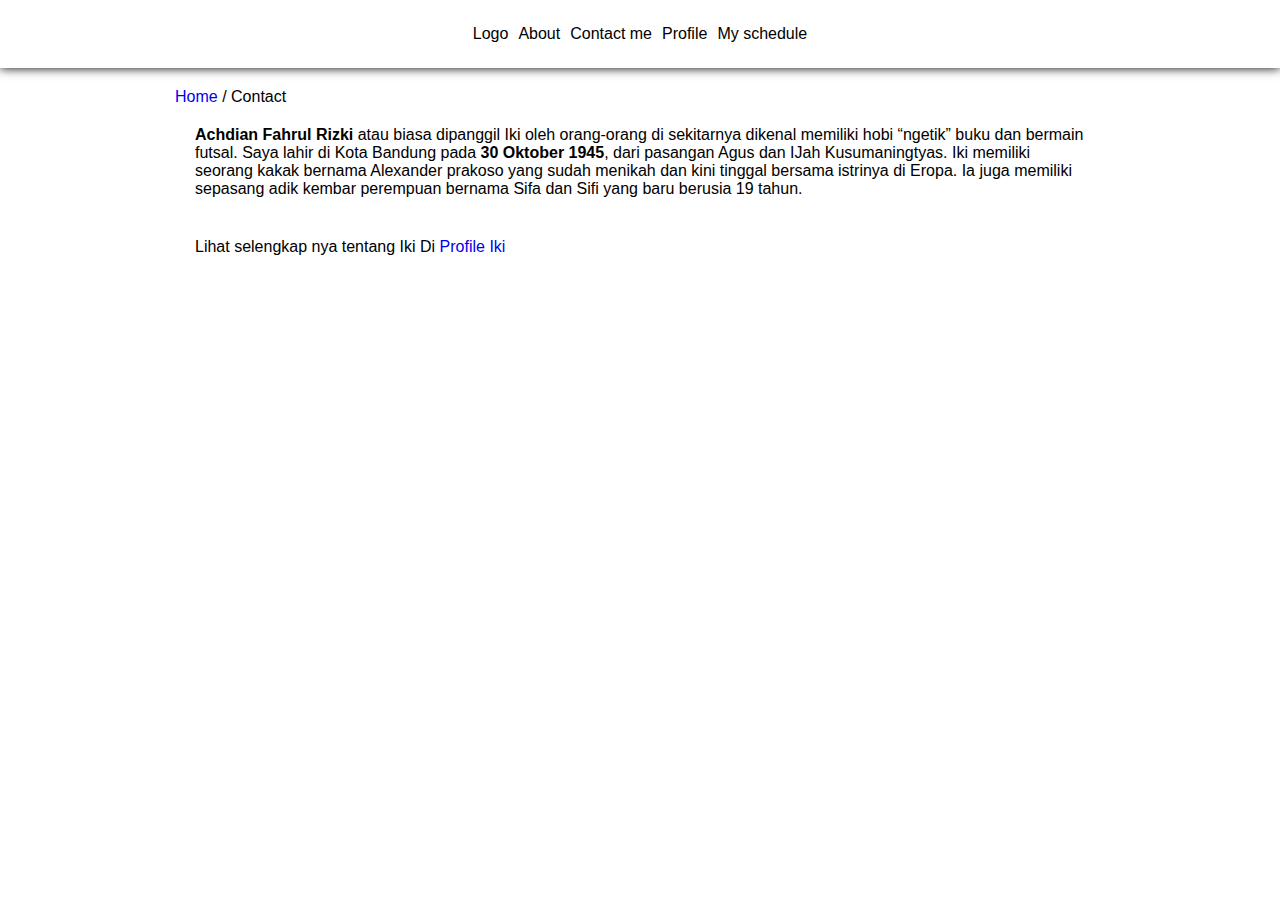
==== about.html @ 22365e1b "first commit" ====
<!DOCTYPE html>
<html lang="en">

<head>
    <meta charset="UTF-8">
    <meta name="viewport" content="width=device-width, initial-scale=1.0">
    <title>About</title>
    <link rel="stylesheet" href="style.css">
    <style>
        /* internal style */
        p {
            padding: 20px;
        }

        li {
            list-style: none;
        }

        a {
            text-decoration: none;
        }
    </style>
</head>

<body>
    <!-- start navbar -->
    <nav class="navbar">
        <div class="navbar-collaps">
            <div class="navbar-brand">
                Logo
            </div>
            <div class="menu">
                <ul>
                    <li class="menu-item"><a href="about.html">About</a></li>
                    <li class="menu-item"><a href="contact.html">Contact me</a></li>
                    <li class="menu-item"><a href="profile.html">Profile</a></li>
                    <li class="menu-item"><a href="schedule.html">My schedule</a></li>
                </ul>
            </div>
        </div>
    </nav>
    <!-- end navbar -->

    <main class="container">


        <div class="breadcumb">
            <a href="home.html">Home</a> / Contact
        </div>

        <p>
            <strong>Achdian Fahrul Rizki</strong> atau biasa dipanggil Iki oleh orang-orang di sekitarnya dikenal
            memiliki
            hobi <q>ngetik</q>
            buku dan bermain futsal. Saya lahir di Kota Bandung pada <strong>30 Oktober 1945</strong>, dari pasangan
            Agus
            dan IJah
            Kusumaningtyas. Iki memiliki seorang kakak bernama Alexander prakoso yang sudah menikah dan kini tinggal
            bersama
            istrinya di Eropa. Ia juga memiliki sepasang adik kembar perempuan bernama Sifa dan Sifi yang baru berusia
            19
            tahun.
        </p>

        <p>Lihat selengkap nya tentang Iki Di <a href="profile.html"> Profile Iki</a> </p>
    </main>
</body>

</html>
---- style.css ----
* {
    margin: 0;
    padding: 0;
    box-sizing: border-box;
}

body {
    font-family: -apple-system, BlinkMacSystemFont, "San Francisco", "Helvetica Neue", Helvetica, Arial, sans-serif;
}

/* Container Style */
.container {
    width: 100%;
    padding-right: 13px;
    padding-left: 15px;
    margin-right: auto;
    margin-left: auto;
}

@media (min-width: 576px) {
    .container {
        max-width: 540px;
    }
}

@media (min-width: 768px) {
    .container {
        max-width: 720px;
    }
}

@media (min-width: 992px) {
    .container {
        max-width: 960px;
    }
}

@media (min-width: 1920px) {
    .container {
        max-width: 1400px;
    }
}

.navbar {
    background-color: white;
    padding: 25px;
    position: relative;
    box-shadow: 0 0 10px;
    margin-bottom: 20px;
}

.navbar-collaps {
    display: flex;
    justify-content: center;
    position: relative;

}

.menu ul {
    display: flex;
}

.menu-item {
    padding-left: 10px;
    list-style: none;

}

.menu-item a {
    color: black;
    transition: font-size 0.5s;
}

.menu-item a:hover {
    color: blueviolet;
    font-size: 15px;
}

.contact {
    padding: 50px;
    display: flex;
    justify-content: space-around;
    animation-name: spear;
    animation-duration: 4s;
}

.contact img {
    object-fit: cover;
    width: 200px;
    height: 200px;
    aspect-ratio: 3/2;
}

.hero {
    text-align: center;
    padding: 50px;
    margin-top: 110px;
    animation-name: spear;
    animation-duration: 4s;
}

@keyframes spear {
    from {
        opacity: 0;
    }

    to {
        opacity: 100%;
    }
}

.card{
    background-color: white;
    padding: 25px;
    box-shadow: 0px 0px 10px 0px grey;
    margin-bottom: 20px;
    border-radius: 5px;
    border-left: 5px solid violet;
    align-items: center;
}

.card-img{
    border-radius: 100%;
    width: 100px;
    height: auto;
}

.card-text{
    
}
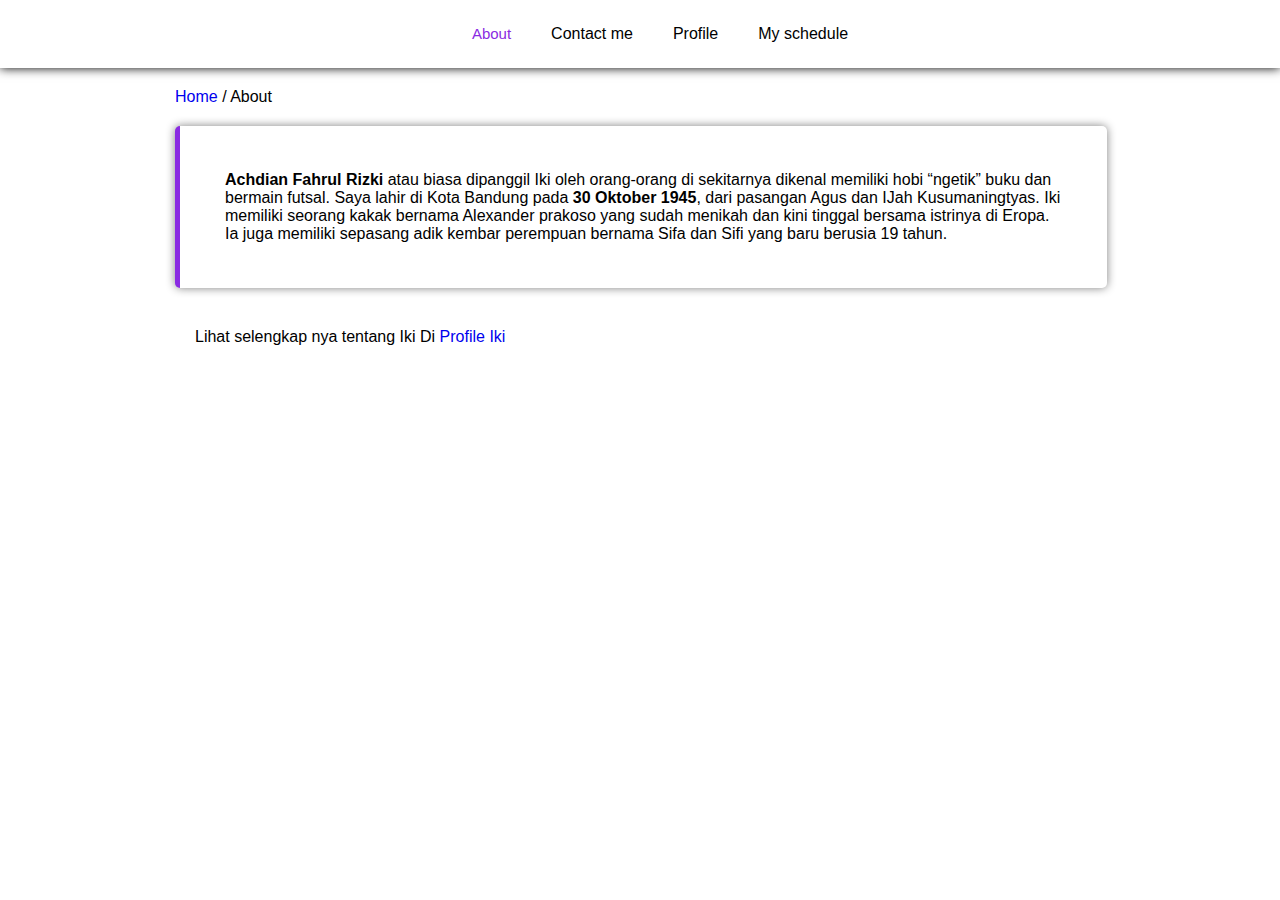
==== commit d16a7aa9: "Web Personal With Css" ====
--- a/about.html
+++ b/about.html
@@ -26,12 +26,9 @@
     <!-- start navbar -->
     <nav class="navbar">
         <div class="navbar-collaps">
-            <div class="navbar-brand">
-                Logo
-            </div>
             <div class="menu">
                 <ul>
-                    <li class="menu-item"><a href="about.html">About</a></li>
+                    <li class="menu-item"><a href="about.html" id="active">About</a></li>
                     <li class="menu-item"><a href="contact.html">Contact me</a></li>
                     <li class="menu-item"><a href="profile.html">Profile</a></li>
                     <li class="menu-item"><a href="schedule.html">My schedule</a></li>
@@ -42,25 +39,28 @@
     <!-- end navbar -->
 
     <main class="container">
-
-
         <div class="breadcumb">
-            <a href="home.html">Home</a> / Contact
+            <a href="home.html">Home</a> / About
         </div>
 
-        <p>
-            <strong>Achdian Fahrul Rizki</strong> atau biasa dipanggil Iki oleh orang-orang di sekitarnya dikenal
-            memiliki
-            hobi <q>ngetik</q>
-            buku dan bermain futsal. Saya lahir di Kota Bandung pada <strong>30 Oktober 1945</strong>, dari pasangan
-            Agus
-            dan IJah
-            Kusumaningtyas. Iki memiliki seorang kakak bernama Alexander prakoso yang sudah menikah dan kini tinggal
-            bersama
-            istrinya di Eropa. Ia juga memiliki sepasang adik kembar perempuan bernama Sifa dan Sifi yang baru berusia
-            19
-            tahun.
-        </p>
+        <div class="card">
+            <div class="card-body">
+                <p>
+                    <strong>Achdian Fahrul Rizki</strong> atau biasa dipanggil Iki oleh orang-orang di sekitarnya dikenal
+                    memiliki
+                    hobi <q>ngetik</q>
+                    buku dan bermain futsal. Saya lahir di Kota Bandung pada <strong>30 Oktober 1945</strong>, dari pasangan
+                    Agus
+                    dan IJah
+                    Kusumaningtyas. Iki memiliki seorang kakak bernama Alexander prakoso yang sudah menikah dan kini tinggal
+                    bersama
+                    istrinya di Eropa. Ia juga memiliki sepasang adik kembar perempuan bernama Sifa dan Sifi yang baru berusia
+                    19
+                    tahun.
+                </p>
+
+            </div>
+        </div>
 
         <p>Lihat selengkap nya tentang Iki Di <a href="profile.html"> Profile Iki</a> </p>
     </main>
--- a/style.css
+++ b/style.css
@@ -15,6 +15,11 @@
     padding-left: 15px;
     margin-right: auto;
     margin-left: auto;
+}
+
+table {
+    caption-side: bottom;
+    border-collapse: collapse
 }
 
 @media (min-width: 576px) {
@@ -60,8 +65,13 @@
     display: flex;
 }
 
+#active{
+    color: blueviolet;
+    font-size: 15px;
+}
+
 .menu-item {
-    padding-left: 10px;
+    padding-left: 40px;
     list-style: none;
 
 }
@@ -115,8 +125,14 @@
     box-shadow: 0px 0px 10px 0px grey;
     margin-bottom: 20px;
     border-radius: 5px;
-    border-left: 5px solid violet;
+    border-left: 5px solid blueviolet;
     align-items: center;
+}
+
+.card-body {
+    display: flex;
+    align-items: center;
+    justify-content: center;
 }
 
 .card-img{
@@ -125,6 +141,33 @@
     height: auto;
 }
 
-.card-text{
-    
-}+.form-control{
+    border-radius: 10px;
+    padding: 10px;
+    border: 1px solid #000;
+    font-size: 12px;
+    margin-bottom: 10px;
+}
+
+.btn{
+    padding: 5px;
+    border: none;
+    font-size: 15px;
+    color: white;
+    border-radius: 5px;
+}
+
+.btn-violet{
+    background-color: blueviolet;
+}
+
+.btn-violet:hover{
+    color: #b6b4b4;
+    background-color: rgb(118, 36, 196);
+    cursor: pointer;
+}
+
+.breadcumb{
+    margin-bottom: 20px;
+    font-style: bold;
+}
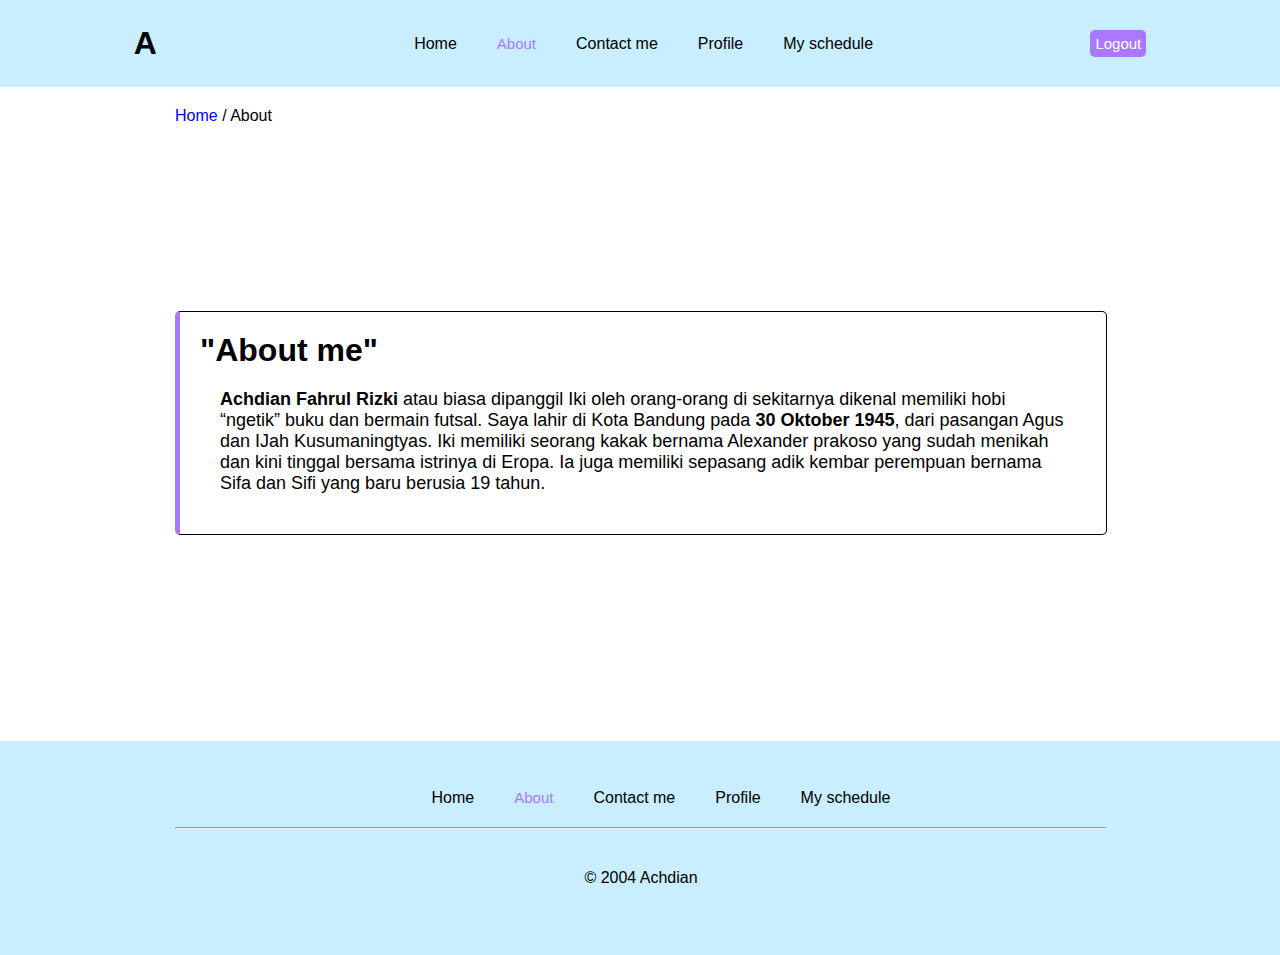
==== commit 650f94f0: "layout" ====
--- a/about.html
+++ b/about.html
@@ -26,13 +26,22 @@
     <!-- start navbar -->
     <nav class="navbar">
         <div class="navbar-collaps">
+            <div class="navbar-brand">
+                <h1><a href="home.html">A</a></h1>
+            </div>
+
             <div class="menu">
                 <ul>
+                    <li class="menu-item"><a href="home.html">Home</a></li>
                     <li class="menu-item"><a href="about.html" id="active">About</a></li>
                     <li class="menu-item"><a href="contact.html">Contact me</a></li>
                     <li class="menu-item"><a href="profile.html">Profile</a></li>
                     <li class="menu-item"><a href="schedule.html">My schedule</a></li>
                 </ul>
+            </div>
+
+            <div class="logout">
+                <a href="index.html" class="btn btn-violet">Logout</a>
             </div>
         </div>
     </nav>
@@ -43,27 +52,45 @@
             <a href="home.html">Home</a> / About
         </div>
 
-        <div class="card">
-            <div class="card-body">
-                <p>
-                    <strong>Achdian Fahrul Rizki</strong> atau biasa dipanggil Iki oleh orang-orang di sekitarnya dikenal
-                    memiliki
-                    hobi <q>ngetik</q>
-                    buku dan bermain futsal. Saya lahir di Kota Bandung pada <strong>30 Oktober 1945</strong>, dari pasangan
-                    Agus
-                    dan IJah
-                    Kusumaningtyas. Iki memiliki seorang kakak bernama Alexander prakoso yang sudah menikah dan kini tinggal
-                    bersama
-                    istrinya di Eropa. Ia juga memiliki sepasang adik kembar perempuan bernama Sifa dan Sifi yang baru berusia
-                    19
-                    tahun.
-                </p>
+        <div class="content-center">
+            <div class="card">
+                <div class="card-body">
+                    <h1>"About me"</h1>
+                    <p style="font-size: large;">
+                        <strong>Achdian Fahrul Rizki</strong> atau biasa dipanggil Iki oleh orang-orang di sekitarnya
+                        dikenal
+                        memiliki
+                        hobi <q>ngetik</q>
+                        buku dan bermain futsal. Saya lahir di Kota Bandung pada <strong>30 Oktober 1945</strong>, dari
+                        pasangan
+                        Agus
+                        dan IJah
+                        Kusumaningtyas. Iki memiliki seorang kakak bernama Alexander prakoso yang sudah menikah dan kini
+                        tinggal
+                        bersama
+                        istrinya di Eropa. Ia juga memiliki sepasang adik kembar perempuan bernama Sifa dan Sifi yang
+                        baru berusia
+                        19
+                        tahun.
+                    </p>
 
+                </div>
             </div>
         </div>
-
-        <p>Lihat selengkap nya tentang Iki Di <a href="profile.html"> Profile Iki</a> </p>
     </main>
+    <div class="footer">
+        <div class="container">
+            <ul>
+                <li class="menu-item"><a href="home.html">Home</a></li>
+                <li class="menu-item"><a href="about.html" id="active">About</a></li>
+                <li class="menu-item"><a href="contact.html">Contact me</a></li>
+                <li class="menu-item"><a href="profile.html">Profile</a></li>
+                <li class="menu-item"><a href="schedule.html">My schedule</a></li>
+            </ul>
+            <hr>
+            <p class="footer-text">© 2004 Achdian</p>
+        </div>
+    </div>
 </body>
 
 </html>--- a/style.css
+++ b/style.css
@@ -17,11 +17,6 @@
     margin-left: auto;
 }
 
-table {
-    caption-side: bottom;
-    border-collapse: collapse
-}
-
 @media (min-width: 576px) {
     .container {
         max-width: 540px;
@@ -30,7 +25,7 @@
 
 @media (min-width: 768px) {
     .container {
-        max-width: 720px;
+        max-width: 855px;
     }
 }
 
@@ -46,27 +41,72 @@
     }
 }
 
+.header {
+    padding: 30px;
+    text-align: center;
+    background: white;
+}
+
+.header h1 {
+    font-size: 50px;
+}
+
+.follow-me {
+    display: flex;
+    justify-content: start;
+}
+
+.follow-me img {
+    margin-top: 10px;
+    object-fit: cover;
+    width: 50px;
+    height: auto;
+}
+
+.follow-me .fb {
+    margin-bottom: 5px;
+    width: auto;
+    height: 45px;
+}
+
+.bhs {
+    display: flex;
+    justify-content: center;
+}
+
+.bhs img {
+    width: 100px;
+    height: auto;
+}
+
 .navbar {
-    background-color: white;
+    background-color: #C9EEFF;
     padding: 25px;
-    position: relative;
-    box-shadow: 0 0 10px;
-    margin-bottom: 20px;
+    margin-bottom: 20px;
+    position: sticky;
+    top: 0;
+}
+
+.navbar-brand a {
+    color: black;
+
 }
 
 .navbar-collaps {
     display: flex;
-    justify-content: center;
-    position: relative;
-
+    justify-content: space-around;
+    align-items: center;
 }
 
 .menu ul {
     display: flex;
-}
-
-#active{
-    color: blueviolet;
+    justify-content: center;
+    margin: 0;
+    padding: 0;
+}
+
+#active {
+    color: #AA77FF;
     font-size: 15px;
 }
 
@@ -82,8 +122,12 @@
 }
 
 .menu-item a:hover {
-    color: blueviolet;
+    color: #AA77FF;
     font-size: 15px;
+}
+
+.logout a {
+    justify-content: end;
 }
 
 .contact {
@@ -119,37 +163,49 @@
     }
 }
 
-.card{
+.row::after {
+    content: "";
+    display: table;
+    clear: both;
+}
+
+.content-center {
+    display: flex;
+    justify-content: center;
+    align-items: center;
+    height: 64vh;
+}
+
+.card {
     background-color: white;
-    padding: 25px;
-    box-shadow: 0px 0px 10px 0px grey;
+    padding: 20px;
     margin-bottom: 20px;
     border-radius: 5px;
-    border-left: 5px solid blueviolet;
+    border: 0.5px solid #000;
+    border-left: 5px solid #AA77FF;
     align-items: center;
 }
 
 .card-body {
-    display: flex;
-    align-items: center;
-    justify-content: center;
-}
-
-.card-img{
+    align-items: center;
+}
+
+.card-img {
     border-radius: 100%;
     width: 100px;
     height: auto;
 }
 
-.form-control{
+.form-control {
     border-radius: 10px;
     padding: 10px;
     border: 1px solid #000;
     font-size: 12px;
     margin-bottom: 10px;
-}
-
-.btn{
+    width: 100%;
+}
+
+.btn {
     padding: 5px;
     border: none;
     font-size: 15px;
@@ -157,17 +213,64 @@
     border-radius: 5px;
 }
 
-.btn-violet{
-    background-color: blueviolet;
-}
-
-.btn-violet:hover{
+.btn-violet {
+    background-color: #AA77FF;
+}
+
+.btn-violet:hover {
     color: #b6b4b4;
     background-color: rgb(118, 36, 196);
     cursor: pointer;
 }
 
-.breadcumb{
+.breadcumb {
     margin-bottom: 20px;
     font-style: bold;
 }
+
+/* Left column */
+.leftcolumn {
+    float: left;
+    width: 75%;
+}
+
+/* Right column */
+.rightcolumn {
+    float: left;
+    width: 25%;
+    padding-left: 20px;
+}
+
+/* Footer */
+.footer {
+    padding: 48px;
+    text-align: center;
+    background-color: #C9EEFF;
+    margin-top: 20px;
+}
+
+.footer ul {
+    display: flex;
+    justify-content: center;
+    margin-bottom: 20px;
+}
+
+.footer-text {
+    margin-top: 20px;
+}
+
+@media screen and (max-width: 875px) {
+
+    .leftcolumn,
+    .rightcolumn {
+        width: 100%;
+        padding: 0;
+    }
+}
+
+@media screen and (max-width: 400px) {
+    .topnav a {
+        float: none;
+        width: 100%;
+    }
+}